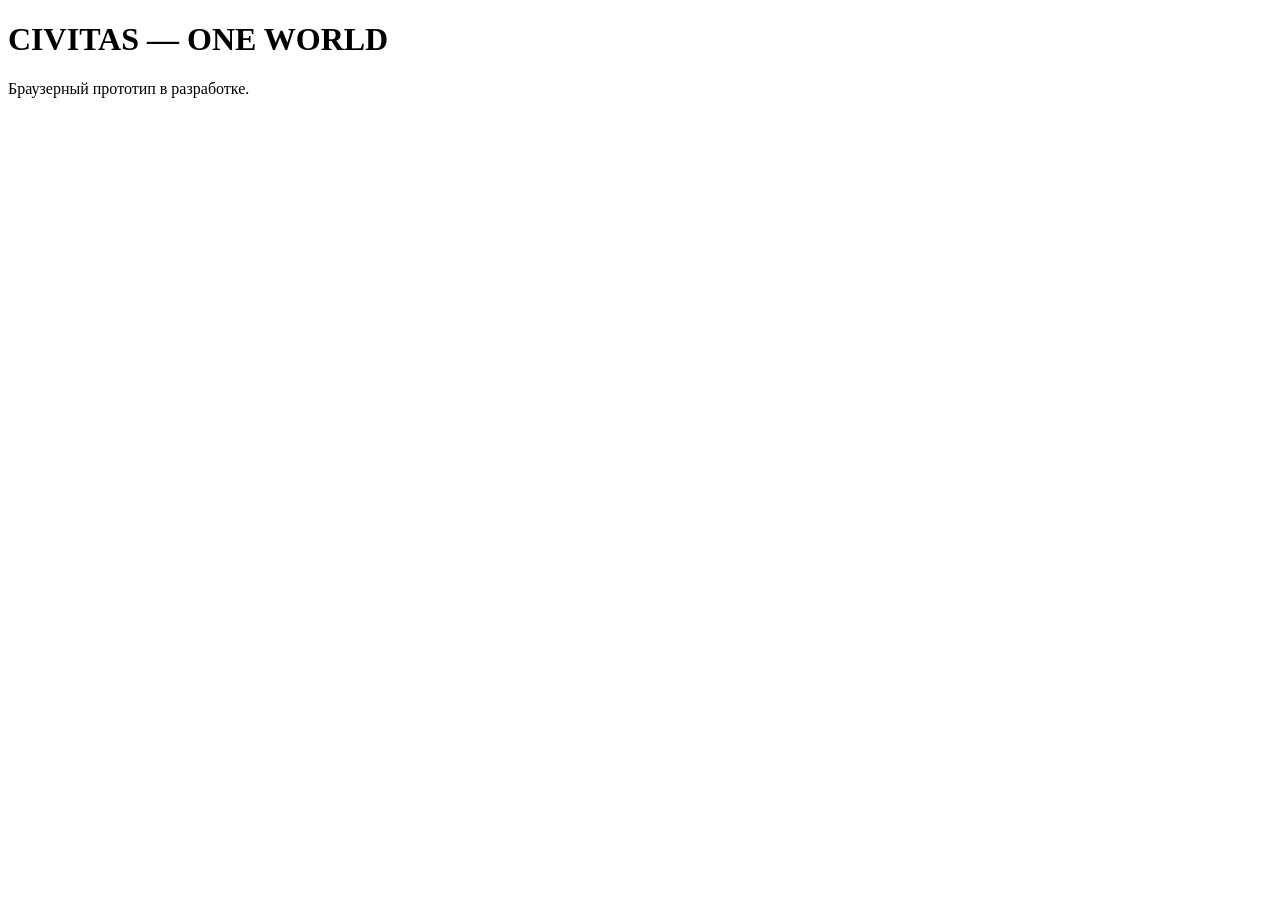
==== index.html @ e082781e "Add standalone browser game landing page" ====
<!doctype html><html lang='ru'><meta charset='utf-8'><title>CIVITAS</title><h1>CIVITAS — ONE WORLD</h1><p>Браузерный прототип в разработке.</p><script src='https://cdn.babylonjs.com/babylon.js'></script><canvas id='game' style='width:100%;height:70vh'></canvas><script src='./src/game.js'></script></html>
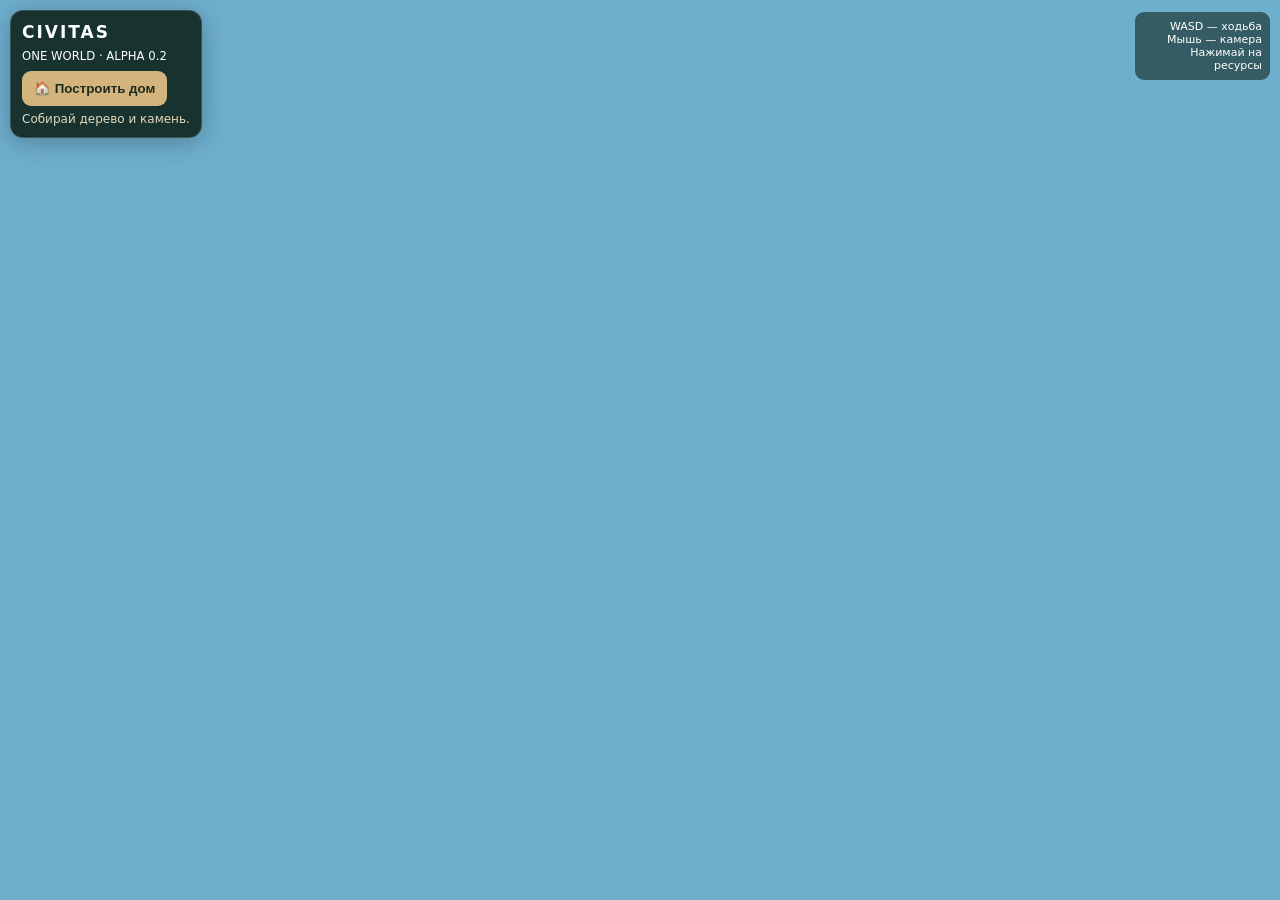
==== commit 889afdc1: "Improve CIVITAS mobile gameplay with fullscreen HUD and touch joystick" ====
--- a/index.html
+++ b/index.html
@@ -1 +1 @@
-<!doctype html><html lang='ru'><meta charset='utf-8'><title>CIVITAS</title><h1>CIVITAS — ONE WORLD</h1><p>Браузерный прототип в разработке.</p><script src='https://cdn.babylonjs.com/babylon.js'></script><canvas id='game' style='width:100%;height:70vh'></canvas><script src='./src/game.js'></script></html>+<!doctype html><html lang="ru"><head><meta charset="utf-8"><meta name="viewport" content="width=device-width,initial-scale=1,maximum-scale=1,user-scalable=no"><meta name="theme-color" content="#10271f"><title>CIVITAS — ONE WORLD</title><style>*{box-sizing:border-box}html,body{margin:0;width:100%;height:100%;overflow:hidden;background:#6eafce;color:#fff;font:14px system-ui}#game{display:block;width:100vw;height:100dvh;touch-action:none}#ui{position:absolute;top:calc(10px + env(safe-area-inset-top));left:10px;background:#10261fe8;border:1px solid #ffffff29;border-radius:13px;padding:11px;max-width:min(310px,75vw);box-shadow:0 4px 25px #0004}h1{font-size:17px;letter-spacing:2px;margin:0 0 5px}#inventory{font-size:13px;margin:8px 0}button{background:#d4b47d;border:0;border-radius:9px;padding:10px 12px;color:#1d2b20;font-weight:700;cursor:pointer}#message{font-size:12px;color:#e4d9bc;margin-top:6px}#pad{position:absolute;left:20px;bottom:calc(25px + env(safe-area-inset-bottom));width:140px;height:140px;border-radius:50%;background:#122a2680;border:2px solid #ffffff60;touch-action:none;display:none}#stick{position:absolute;width:58px;height:58px;left:39px;top:39px;border-radius:50%;background:#e5d3a6c9;border:2px solid #fff8}#action{position:absolute;right:18px;bottom:calc(62px + env(safe-area-inset-bottom));width:84px;height:84px;border-radius:50%;display:none;background:#d4b47d}#help{position:absolute;right:10px;top:calc(12px + env(safe-area-inset-top));font-size:11px;background:#10261f99;border-radius:9px;padding:8px;max-width:135px;text-align:right}@media(pointer:coarse){#pad,#action{display:block}#help{display:none}}@media(max-width:420px){#ui{max-width:70vw;padding:9px}h1{font-size:15px}#pad{width:125px;height:125px}#stick{left:33px;top:33px}}</style></head><body><canvas id="game"></canvas><div id="ui"><h1>CIVITAS</h1><small>ONE WORLD · ALPHA 0.2</small><div id="inventory"></div><button id="build">🏠 Построить дом</button><div id="message">Собирай дерево и камень.</div></div><div id="help">WASD — ходьба<br>Мышь — камера<br>Нажимай на ресурсы</div><div id="pad"><div id="stick"></div></div><button id="action">СОБРАТЬ</button><script src="https://cdn.babylonjs.com/babylon.js"></script><script src="./src/game.js?v=2"></script></body></html>
